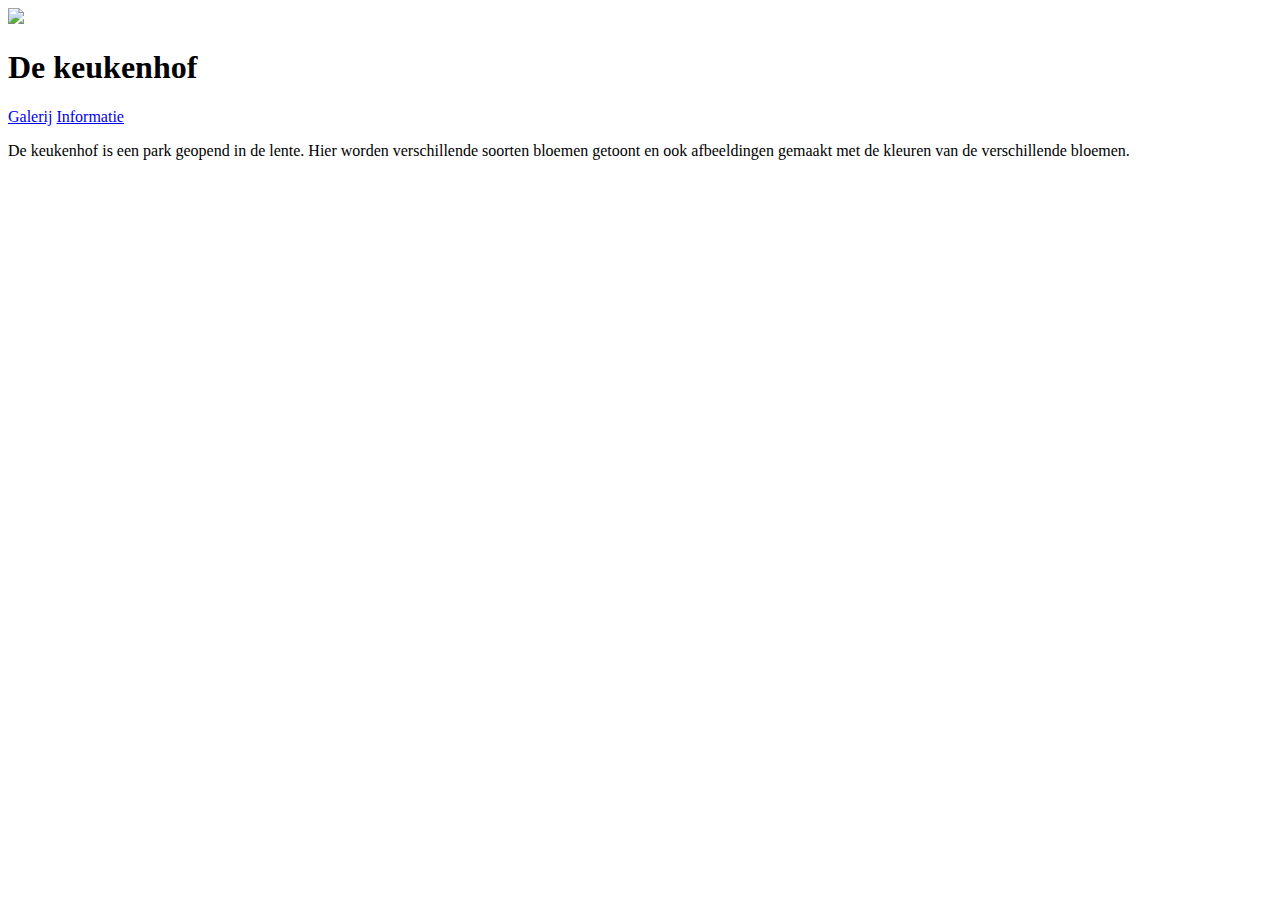
==== index.html @ 2075bbb4 "Add files via upload" ====
<!DOCTYPE html>
<html lang="en">
<head>
    <meta charset="UTF-8">
    <meta name="viewport" content="width=device-width, initial-scale=1.0">
    <title>Document</title>
</head>
<body>
    <header>
        <img src="./images/logo.png">
        <h1>De keukenhof</h1>
    </header>
    <nav >
        <a href="./galerij.html"> Galerij</a>
        <a href="./info.html"> Informatie</a>
    </nav>
    <p>
        De keukenhof is een park geopend in de lente. Hier worden verschillende soorten bloemen getoont en ook afbeeldingen gemaakt met de kleuren van de verschillende bloemen.
    </p>
    <iframe src="https://keukenhof.nl/nl/" frameborder="0"></iframe>
</body>
</html>
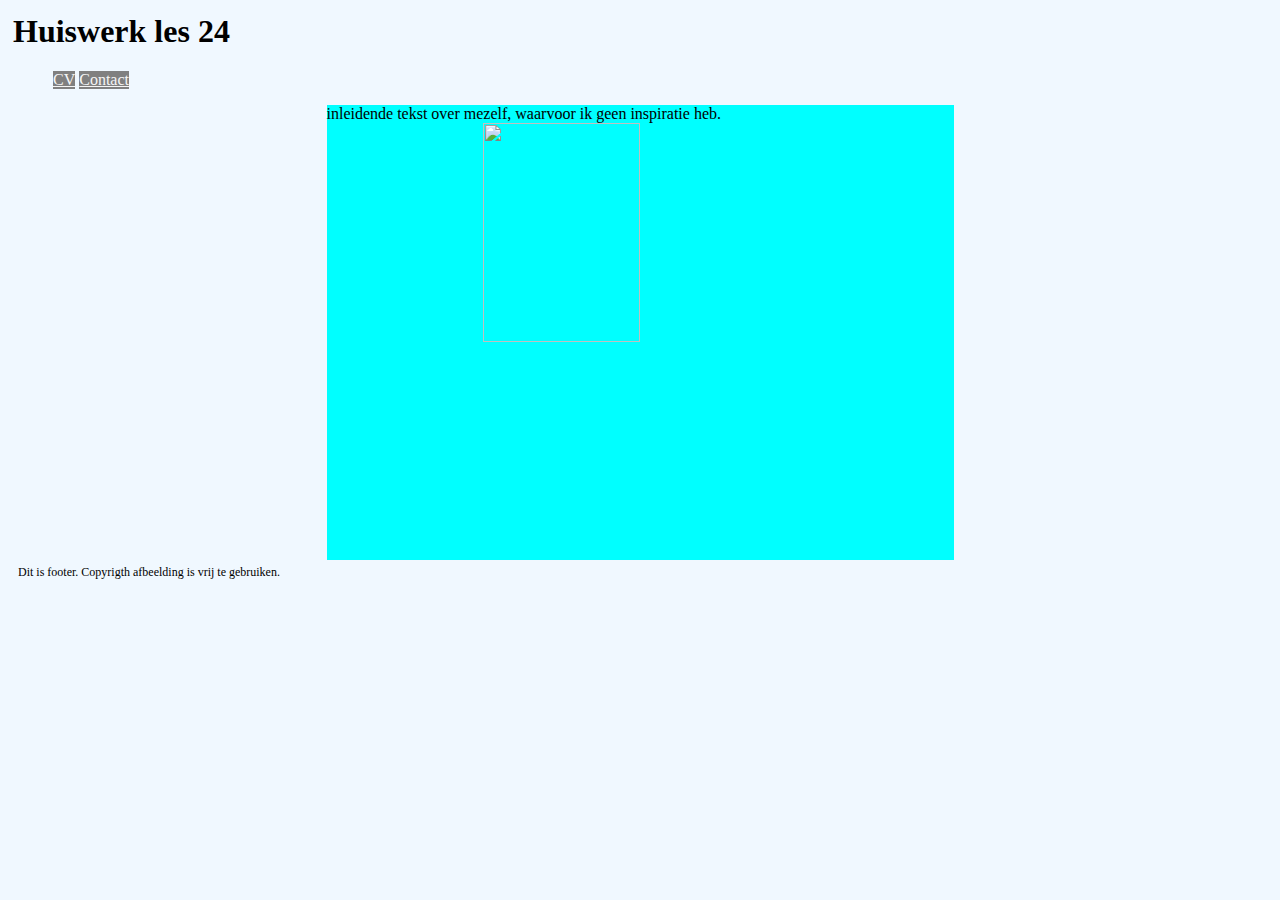
==== commit 01b335ae: "Add files via upload" ====
--- a/index.html
+++ b/index.html
@@ -1,22 +1,24 @@
-<!DOCTYPE html>
 <html lang="en">
 <head>
     <meta charset="UTF-8">
     <meta name="viewport" content="width=device-width, initial-scale=1.0">
+    <link rel="stylesheet" href="format.css">
     <title>Document</title>
 </head>
 <body>
-    <header>
-        <img src="./images/logo.png">
-        <h1>De keukenhof</h1>
-    </header>
-    <nav >
-        <a href="./galerij.html"> Galerij</a>
-        <a href="./info.html"> Informatie</a>
-    </nav>
-    <p>
-        De keukenhof is een park geopend in de lente. Hier worden verschillende soorten bloemen getoont en ook afbeeldingen gemaakt met de kleuren van de verschillende bloemen.
-    </p>
-    <iframe src="https://keukenhof.nl/nl/" frameborder="0"></iframe>
+    <h1>Huiswerk les 24</h1>
+        <ul id="header">
+            <li><a href="mijncv.html"> CV</a></li>
+            <li><a href="contact.html">Contact</a></li>
+        </ul>
+    <div>
+        <p>
+            inleidende tekst over mezelf, waarvoor ik geen inspiratie heb.
+            <img src="images/me.jpg" alt="">
+        </p>
+    </div>
 </body>
+<footer>
+    Dit is footer. Copyrigth afbeelding is vrij te gebruiken.
+</footer>
 </html>--- a/format.css
+++ b/format.css
@@ -0,0 +1,41 @@
+html 
+{
+    background-color: aliceblue;
+}
+
+p, table, form {
+    background-color: aqua;
+    margin: auto;
+    width: 50%;
+}
+#header li a {
+    color: whitesmoke;
+}
+#header li {
+    display: inline-block;
+    color: cornflowerblue;
+    background-color: gray;
+}
+#header li:hover {
+    background-color: black
+}
+body, header {
+    padding: 5px;
+}
+footer {
+    font-size: 12px;
+    padding: 5px;
+}
+input, button {
+    display: block;
+    margin: 10px;
+}
+button:active {
+    background-color: yellowgreen;
+    color: whitesmoke;
+}
+img {
+    display: block;
+    margin: auto;
+    width: 50%;
+}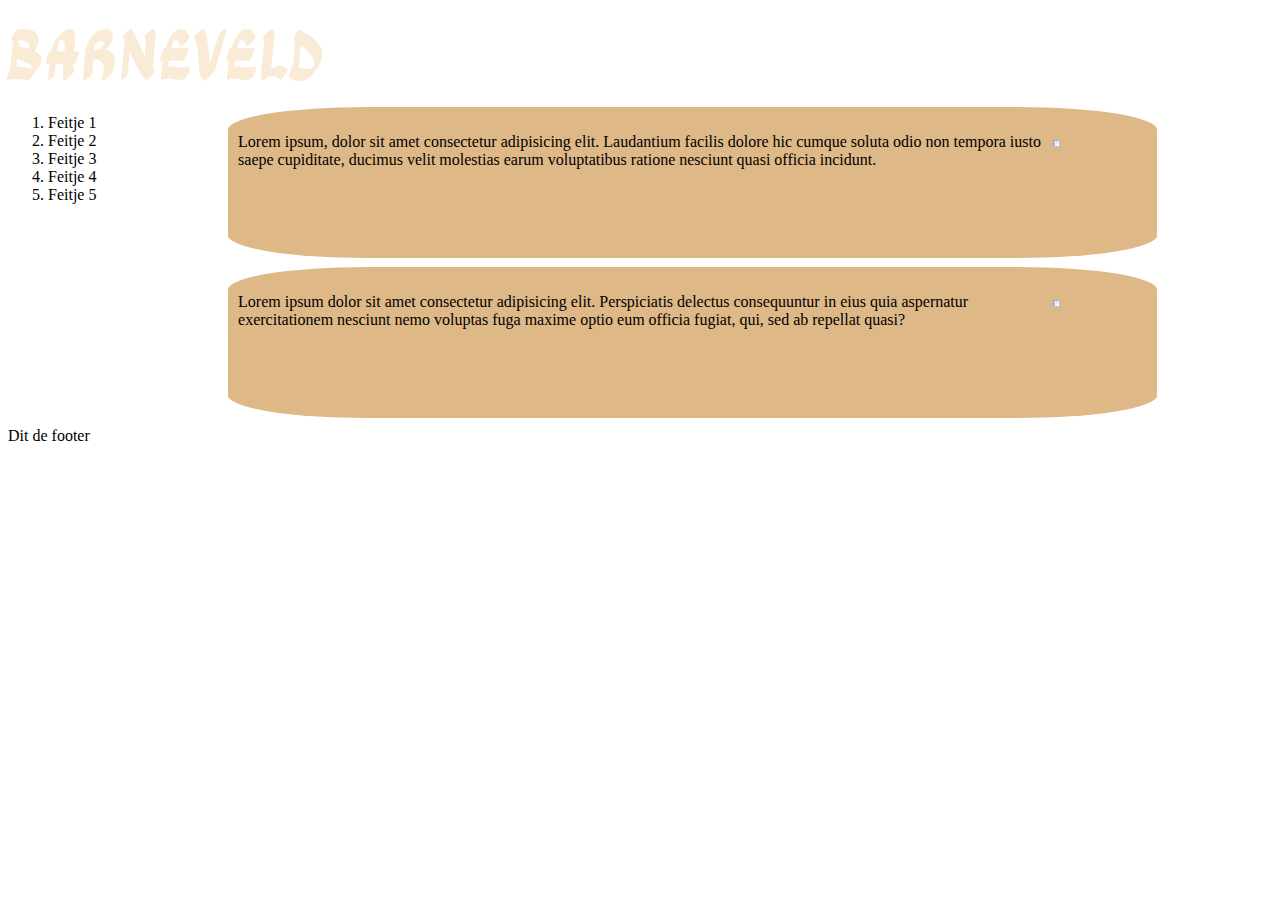
==== commit 4f74c676: "Add files via upload" ====
--- a/index.html
+++ b/index.html
@@ -1,24 +1,37 @@
 <html lang="en">
+
 <head>
     <meta charset="UTF-8">
     <meta name="viewport" content="width=device-width, initial-scale=1.0">
+    <title>Les 27</title>
     <link rel="stylesheet" href="format.css">
-    <title>Document</title>
+    <link rel="preconnect" href="https://fonts.googleapis.com">
+    <link rel="preconnect" href="https://fonts.gstatic.com" crossorigin>
+    <link href="https://fonts.googleapis.com/css2?family=Ga+Maamli&display=swap" rel="stylesheet">
 </head>
+
 <body>
-    <h1>Huiswerk les 24</h1>
-        <ul id="header">
-            <li><a href="mijncv.html"> CV</a></li>
-            <li><a href="contact.html">Contact</a></li>
-        </ul>
-    <div>
-        <p>
-            inleidende tekst over mezelf, waarvoor ik geen inspiratie heb.
-            <img src="images/me.jpg" alt="">
-        </p>
+    <header class="ga-maamli-regular col-12">Barneveld</header>
+    <div class="row">
+        <div class='col-2'>
+            <ol>
+                <li>Feitje 1</li>
+                <li>Feitje 2</li>
+                <li>Feitje 3</li>
+                <li>Feitje 4</li>
+                <li>Feitje 5</li>
+            </ol>
+        </div>
+        <div class="col-9">
+            <div class="artikel">
+                <p> <img class="image_artikel" src="images/barneveld.jpg" alt="Barneveld">Lorem ipsum, dolor sit amet consectetur adipisicing elit. Laudantium facilis dolore hic cumque soluta odio non tempora iusto saepe cupiditate, ducimus velit molestias earum voluptatibus ratione nesciunt quasi officia incidunt.</p>
+            </div>
+            <div class="artikel">
+                <P><img class="image_artikel" src="images/kerk.jpg" alt="rozentuin barneveld">Lorem ipsum dolor sit amet consectetur adipisicing elit. Perspiciatis delectus consequuntur in eius quia aspernatur exercitationem nesciunt nemo voluptas fuga maxime optio eum officia fugiat, qui, sed ab repellat quasi?</P>
+            </div>
+        </div>
     </div>
+    <footer class="col-12">Dit de footer</footer>
 </body>
-<footer>
-    Dit is footer. Copyrigth afbeelding is vrij te gebruiken.
-</footer>
+
 </html>--- a/format.css
+++ b/format.css
@@ -1,41 +1,47 @@
-html 
-{
-    background-color: aliceblue;
+header {
+    background-image: url(images/20201204_Rozentuin_Gemeente_Barneveld_IMG_1015.jpeg);
+    background-repeat: no-repeat;
+    background-size: cover;
+    background-position: right;
 }
-
-p, table, form {
-    background-color: aqua;
-    margin: auto;
-    width: 50%;
+p {
+  padding: 10px;
+  display: inline-block;
 }
-#header li a {
-    color: whitesmoke;
+.ga-maamli-regular {
+    font-family: "Ga Maamli", sans-serif;
+    font-weight: 400;
+    font-style: normal;
+    font-size: 72px;
+    color: antiquewhite;
+  }
+.image_artikel {
+  width: 10%;
+  float: right;
+  padding: 5px;
+  border-radius: 10%;
 }
-#header li {
-    display: inline-block;
-    color: cornflowerblue;
-    background-color: gray;
+.artikel {
+  background-color: burlywood;
+  margin: 1%;
+  border-radius: 15%;
 }
-#header li:hover {
-    background-color: black
+@media only screen and (max-width: 600px) {.artikel {
+  background-color:AntiqueWhite
 }
-body, header {
-    padding: 5px;
 }
-footer {
-    font-size: 12px;
-    padding: 5px;
+[class*="col-"] {
+  float: left;
 }
-input, button {
-    display: block;
-    margin: 10px;
-}
-button:active {
-    background-color: yellowgreen;
-    color: whitesmoke;
-}
-img {
-    display: block;
-    margin: auto;
-    width: 50%;
-}+.col-1 {width: 8.33%;}
+.col-2 {width:16.66%;}
+.col-3 {width: 25%;}
+.col-4 {width: 33.33%;}
+.col-5 {width: 41.66%;}
+.col-6 {width: 50%;}
+.col-7 {width: 58.33%;}
+.col-8 {width: 66.66%;}
+.col-9 {width: 75%;}
+.col-10 {width: 83.33%;}
+.col-11 {width: 91.66%;}
+.col-12 {width: 100%;}
